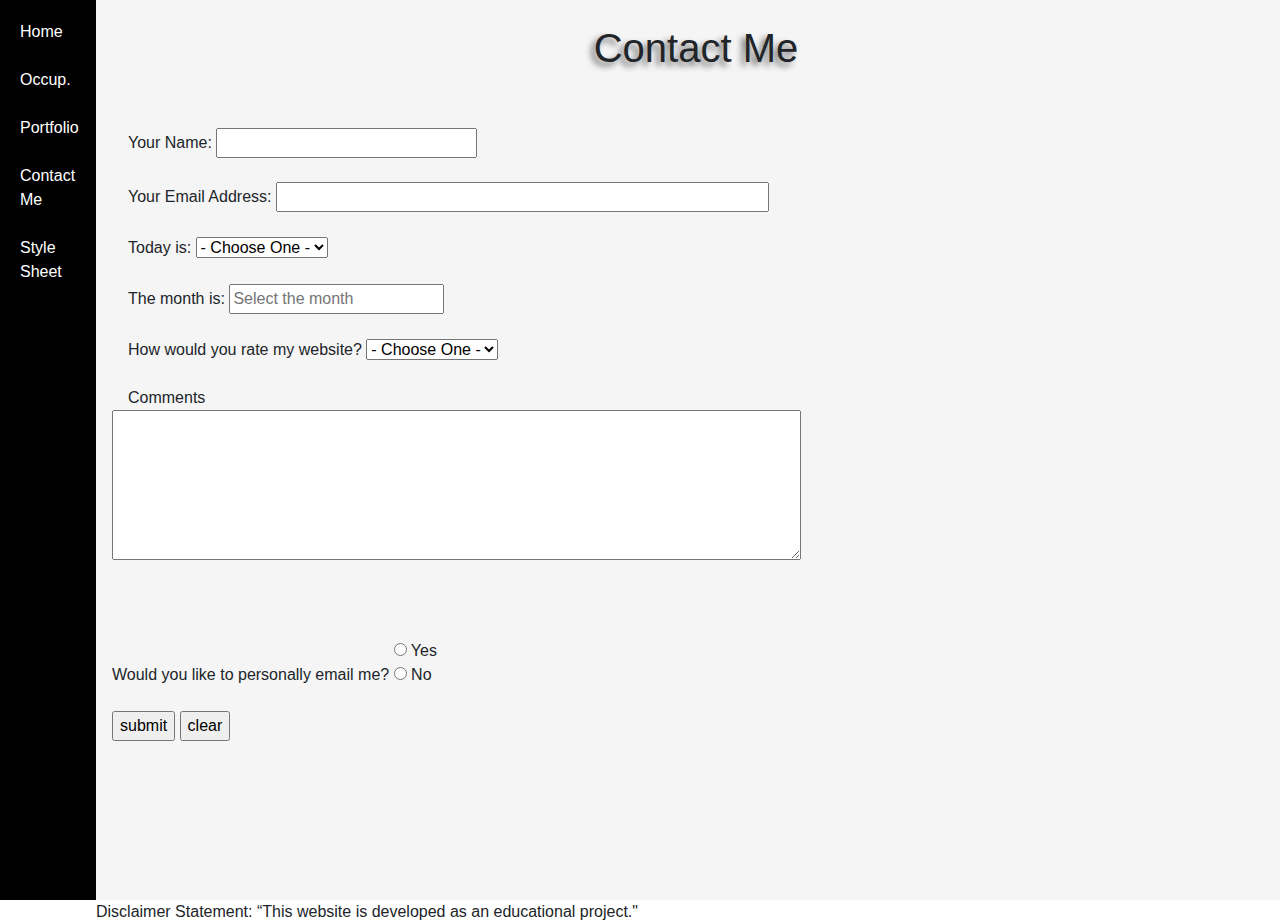
==== contactme.html @ 31e20ff4 "almost done" ====
<!DOCTYPE HTML>
<html>
<head>
<title>Home Page</title>
<meta charset="UTF-8"/>
<link rel="stylesheet" type="text/css" href="css/project1.css">
<link rel="stylesheet" href="https://stackpath.bootstrapcdn.com/bootstrap/4.3.1/css/bootstrap.min.css">


</head>

<body>

   <nav id="navlist">
      <!--sub text with icons-->
      <li><a href="index.html">Home</a></li> 
      <li><a href="occupations.html">Occup.</a></li>
      <li><a href="portfolio.html">Portfolio</a></li>
      <li><a href="contactme.html">Contact Me</a></li>
      <li><a href="css/project1.css">Style Sheet</a></li>
   </nav>

   <section id = "mother">
      <section id = "child">
         <br/><h1>Contact Me</h1> <br/> <br/>
         <div id="form">
                <form autocomplete="on">
                        <p><label>Your Name: <input name="name" type="text" size="25"></label></p>
                        <p><label>Your Email Address: <input name="email" type="email" size="50"></label></p>
                        <p><label>Today is: <select id="days" name="days">
                                        <option selected>- Choose One -</option>
                                        <option value="Monday">Monday</option>
                                        <option value="Tuesday">Tuesday</option>
                                        <option value="Wednesday">Wednesday</option>
                                        <option value="Thursday">Thursday</option>
                                        <option value="Friday">Friday</option>
                                        <option value="Saturday">Saturday</option>
                                        <option value="Sunday">Sunday</option>
                              </select></label></p>

                        <p><label>The month is: <input name="months" type="year" placeholder="Select the month" list="month">
                            <datalist id="months">
                                <option value="January">
                                <option value="February">
                                <option value="March">
                                <option value="April">
                                <option value="May">
                                <option value="June">
                                <option value="July">
                                <option value="August">
                                <option value="September">
                                <option value="October">
                                <option value="November">
                                <option value="December">
                            </datalist></label></p>

                        <p><label>How would you rate my website?
                            <select name="rating">
                                <option selected> - Choose One - </option>
                                <option>Excellent</option>
                                <option>Good</option>
                                <option>Fair</option>
                                <option>Poor</option>
                                <option>Terrible</option>
                                
                            </select>
                        </label></p>
                        
                        <p><label>Comments<br>
                            <textarea name="comments" rows="6" cols="72"></textarea>
                        </label></p>
            
                        <p>Would you like to personally email me?
                            <label> <br><br>
                                <input type="radio" name="select" id="yes"> Yes <br>
                                <input type="radio" name="select" id="no"> No <br>
                            </label>
                        </p>
                        <p>
                            <input type = "submit" value="submit">
                            <input type = "reset" value="clear">
                        </p>
                    </form>
               </div>
               
         </section>
         
   </section>

   <footer>Disclaimer Statement: “This website is developed as an educational project." </footer>


</body>

</html>
---- css/project1.css ----
@charset "UTF-8";

/*Styles page for my website*/

html, body {
	margin: 0;
	 padding: 0;
	 border: 0;
	 font-size: 100%;
	 font: inherit;
	 vertical-align: baseline;
	 height: 100%;
 }

/*vertical nav bar*/
#navlist {
   
	height: 100%;
	background-color: black;
	font: bold 1em; 
	background: black;
	width: 6em;
	
	position: relative;
    float: left;
    margin-right: 0;

 }
 #navlist li {
	margin-top: 1em;
    margin-bottom: 1em;
	list-style: none;
 }
 #navlist li a {
	 display: block; 
      width: auto; 
      padding: 0.25em 0.5em 0.25em 0.25em;
    border-left: 1em solid black; 
    border-right: 1em solid black;
    text-decoration: none;
 }
 #navlist li a:link {
	 color: white;
 }
 #navlist li a:visited {
	 color: white;
 }
 #navlist li a:hover {
	 border-color: rgb(145, 248, 231); color: #FFF; background: black;
 }



#mother{
   /*float: inline-start;*/
   background-color: whitesmoke;
   height: 100%;
   margin-left: 6em;
   
}

#child{
   text-indent: 1em;
}

footer{
	margin-left:6em;
	
	
}

h1{
	text-align: center;
	text-shadow: -4px 4px 6px dimgrey; 
}

#writing{
	margin-left: 1em;
	text-align: center;
}

#container{
	margin-left: 3em;
}

table, th, td{
	margin-left: 17em;
	padding: 1em;
	border: 2px solid black;
	
}
th{
	background: rgb(90, 194, 207);
}
td{
	border-spacing: 2em;
}
caption{
	text-align: center;
}
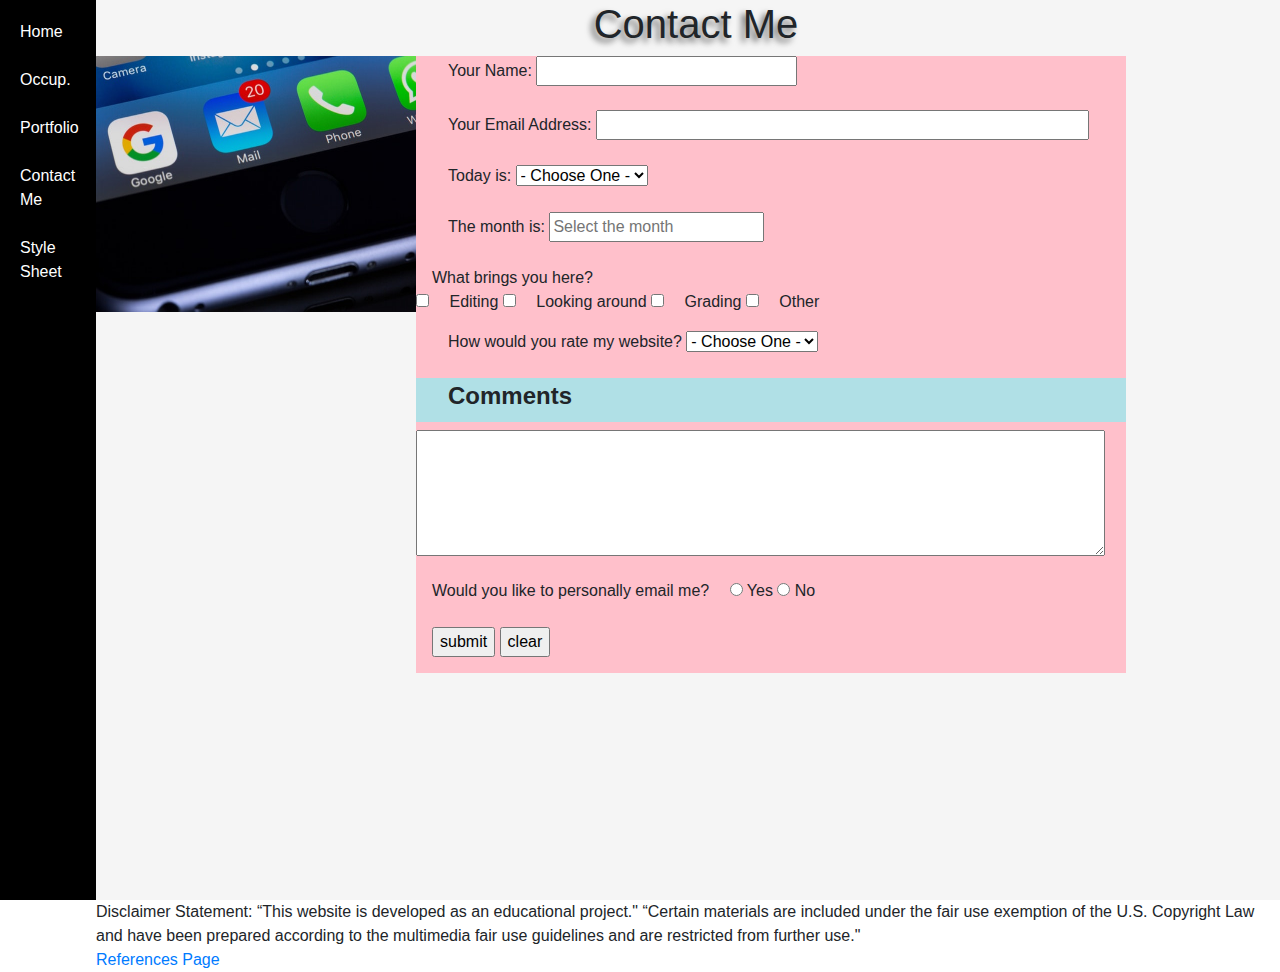
==== commit c60bcee7: "just needs a few more touch ups" ====
--- a/contactme.html
+++ b/contactme.html
@@ -22,11 +22,16 @@
 
    <section id = "mother">
       <section id = "child">
-         <br/><h1>Contact Me</h1> <br/> <br/>
+          
+         <h1>Contact Me</h1>
+         <img src="images/contact.jpg" id="contactpic" alt="Photo by Torsten Dettlaff from Pexels">
          <div id="form">
                 <form autocomplete="on">
+                    <fieldset>
+                        
                         <p><label>Your Name: <input name="name" type="text" size="25"></label></p>
                         <p><label>Your Email Address: <input name="email" type="email" size="50"></label></p>
+                    
                         <p><label>Today is: <select id="days" name="days">
                                         <option selected>- Choose One -</option>
                                         <option value="Monday">Monday</option>
@@ -37,7 +42,10 @@
                                         <option value="Saturday">Saturday</option>
                                         <option value="Sunday">Sunday</option>
                               </select></label></p>
-
+                              
+                              
+                              
+                        
                         <p><label>The month is: <input name="months" type="year" placeholder="Select the month" list="month">
                             <datalist id="months">
                                 <option value="January">
@@ -53,6 +61,18 @@
                                 <option value="November">
                                 <option value="December">
                             </datalist></label></p>
+                        
+
+                            <label>What brings you here? <br>
+                                <input type="checkbox" id="choice1" name="editing" value="edit">
+                                <label for="vehicle1"> Editing</label>
+                                <input type="checkbox" id="choice2" name="looking around" value="look">
+                                <label for="vehicle2"> Looking around</label>
+                                <input type="checkbox" id="choice3" name="grading" value="grade">
+                                <label for="vehicle3"> Grading</label>
+                                <input type="checkbox" id="choice4" name="other" value="other">
+                                <label for="vehicle3"> Other</label>
+                                </label>
 
                         <p><label>How would you rate my website?
                             <select name="rating">
@@ -66,13 +86,13 @@
                             </select>
                         </label></p>
                         
-                        <p><label>Comments<br>
-                            <textarea name="comments" rows="6" cols="72"></textarea>
+                        <p><legend><label>Comments<br></legend>
+                            <textarea name="comments" rows="5" cols="72"></textarea>
                         </label></p>
             
                         <p>Would you like to personally email me?
-                            <label> <br><br>
-                                <input type="radio" name="select" id="yes"> Yes <br>
+                            <label>
+                                <input type="radio" name="select" id="yes"> Yes 
                                 <input type="radio" name="select" id="no"> No <br>
                             </label>
                         </p>
@@ -80,6 +100,7 @@
                             <input type = "submit" value="submit">
                             <input type = "reset" value="clear">
                         </p>
+                    </fieldset>
                     </form>
                </div>
                
@@ -87,8 +108,10 @@
          
    </section>
 
-   <footer>Disclaimer Statement: “This website is developed as an educational project." </footer>
-
+   <footer>Disclaimer Statement: “This website is developed as an educational project." 
+        “Certain materials are included under the fair use exemption of the U.S. Copyright Law 
+        and have been prepared according to the multimedia fair use guidelines and are restricted from further use."<br>
+     <a href="references.html">References Page</a></footer>
 
 </body>
 
--- a/css/project1.css
+++ b/css/project1.css
@@ -65,8 +65,51 @@
 
 footer{
 	margin-left:6em;
+
+}
+
+#linkedin{
+	align-content: center;
+}
+
+
+
+#frame {
 	
+	border: 3px solid purple;
+	background-color: lavender; 
+	margin: auto;
+	padding: 10px 15px;
 	
+	}
+	
+
+#linkport{
+	border: 1px solid black;
+	color: black;
+	border-radius: 15px;
+	height: 8em;
+	margin: 2em;
+	text-align: center;
+	box-shadow: -25px 25px 50px dimgrey;
+}
+
+#linkport a:hover{
+	border-color: rgb(145, 248, 231); color: #FFF; background: white;
+}
+
+#linkport a:visited{
+	color: blue;
+}
+
+#occupations{
+	box-shadow: -25px 25px 50px dimgrey; 
+}
+
+#contactpic{
+	float: inline-start;
+	width: 20em;
+	height: 16em;
 }
 
 h1{
@@ -97,4 +140,20 @@
 }
 caption{
 	text-align: center;
+	background: rgb(90, 194, 207);
+	color: white;
 }
+
+
+fieldset {
+  width: 60%;
+  border: 2px solid #00F;
+  background: pink;
+  padding-top: 1em; 
+  
+}
+legend {
+  font-weight: bold;
+  background: powderblue;
+  padding: 0.25em;
+}
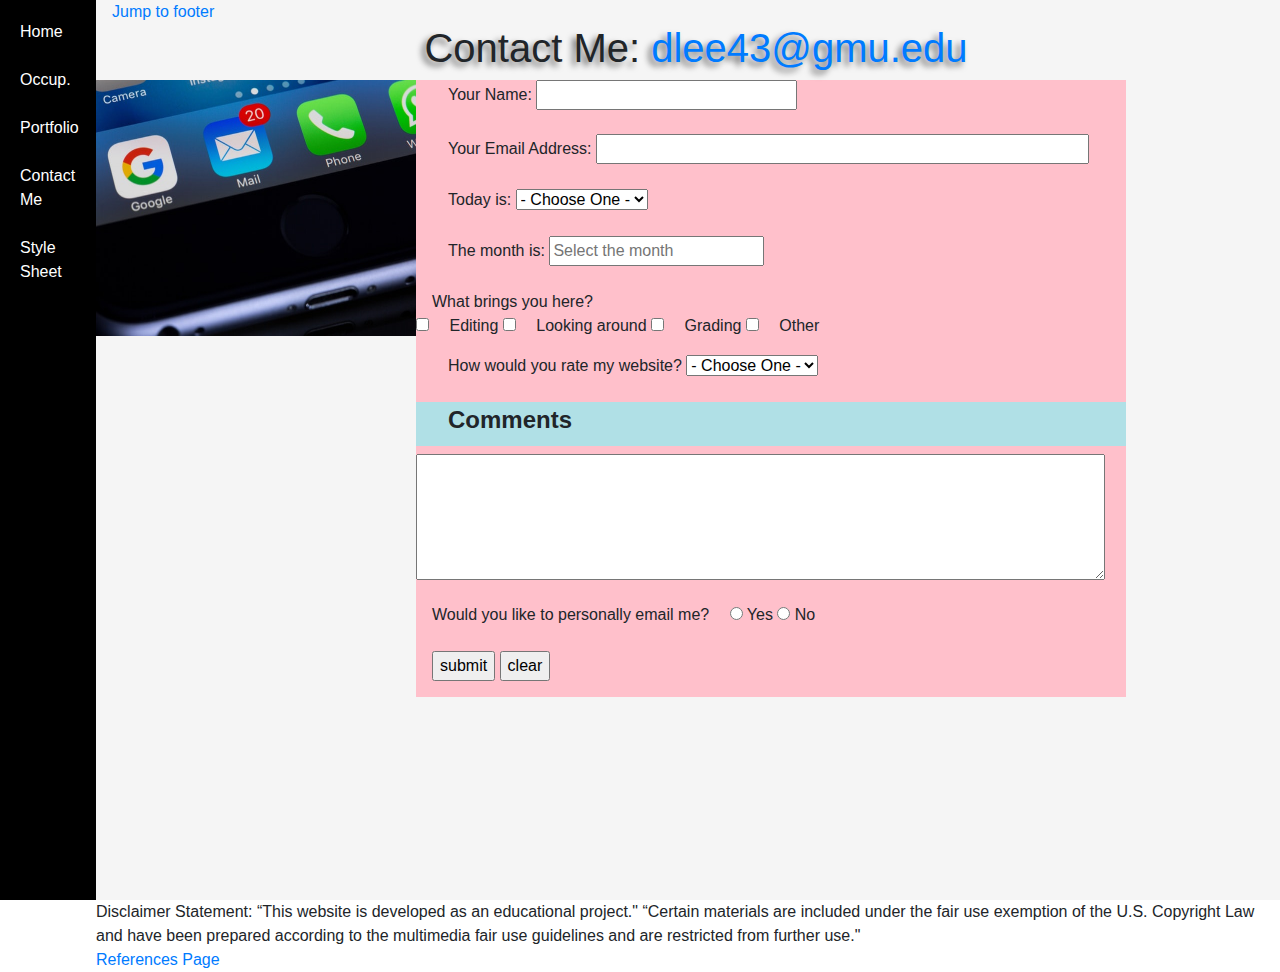
==== commit 827f31bf: "Project 1 completed" ====
--- a/contactme.html
+++ b/contactme.html
@@ -1,7 +1,7 @@
 <!DOCTYPE HTML>
 <html>
 <head>
-<title>Home Page</title>
+<title>Contact Me</title>
 <meta charset="UTF-8"/>
 <link rel="stylesheet" type="text/css" href="css/project1.css">
 <link rel="stylesheet" href="https://stackpath.bootstrapcdn.com/bootstrap/4.3.1/css/bootstrap.min.css">
@@ -22,9 +22,10 @@
 
    <section id = "mother">
       <section id = "child">
-          
-         <h1>Contact Me</h1>
+            <a href="#footer">Jump to footer</a>
+         <h1>Contact Me: <a href="mailto:dlee43@gmu.edu" target="_top">dlee43@gmu.edu</a></h1> 
          <img src="images/contact.jpg" id="contactpic" alt="Photo by Torsten Dettlaff from Pexels">
+         
          <div id="form">
                 <form autocomplete="on">
                     <fieldset>
@@ -107,11 +108,11 @@
          </section>
          
    </section>
-
+<a id="footer">
    <footer>Disclaimer Statement: “This website is developed as an educational project." 
         “Certain materials are included under the fair use exemption of the U.S. Copyright Law 
         and have been prepared according to the multimedia fair use guidelines and are restricted from further use."<br>
-     <a href="references.html">References Page</a></footer>
+     <a href="references.html">References Page</a></footer></a>
 
 </body>
 
--- a/css/project1.css
+++ b/css/project1.css
@@ -101,6 +101,12 @@
 #linkport a:visited{
 	color: blue;
 }
+#foot {
+	color: gray;
+}
+#foot a:hover{
+	border-color: rgb(145, 248, 231); background: pink;
+}
 
 #occupations{
 	box-shadow: -25px 25px 50px dimgrey; 
@@ -120,6 +126,12 @@
 #writing{
 	margin-left: 1em;
 	text-align: center;
+	
+}
+
+ul.a{
+	list-style-type: square;
+	
 }
 
 #container{
@@ -138,6 +150,10 @@
 td{
 	border-spacing: 2em;
 }
+
+.shade { background: #CCFFFF; }
+
+
 caption{
 	text-align: center;
 	background: rgb(90, 194, 207);
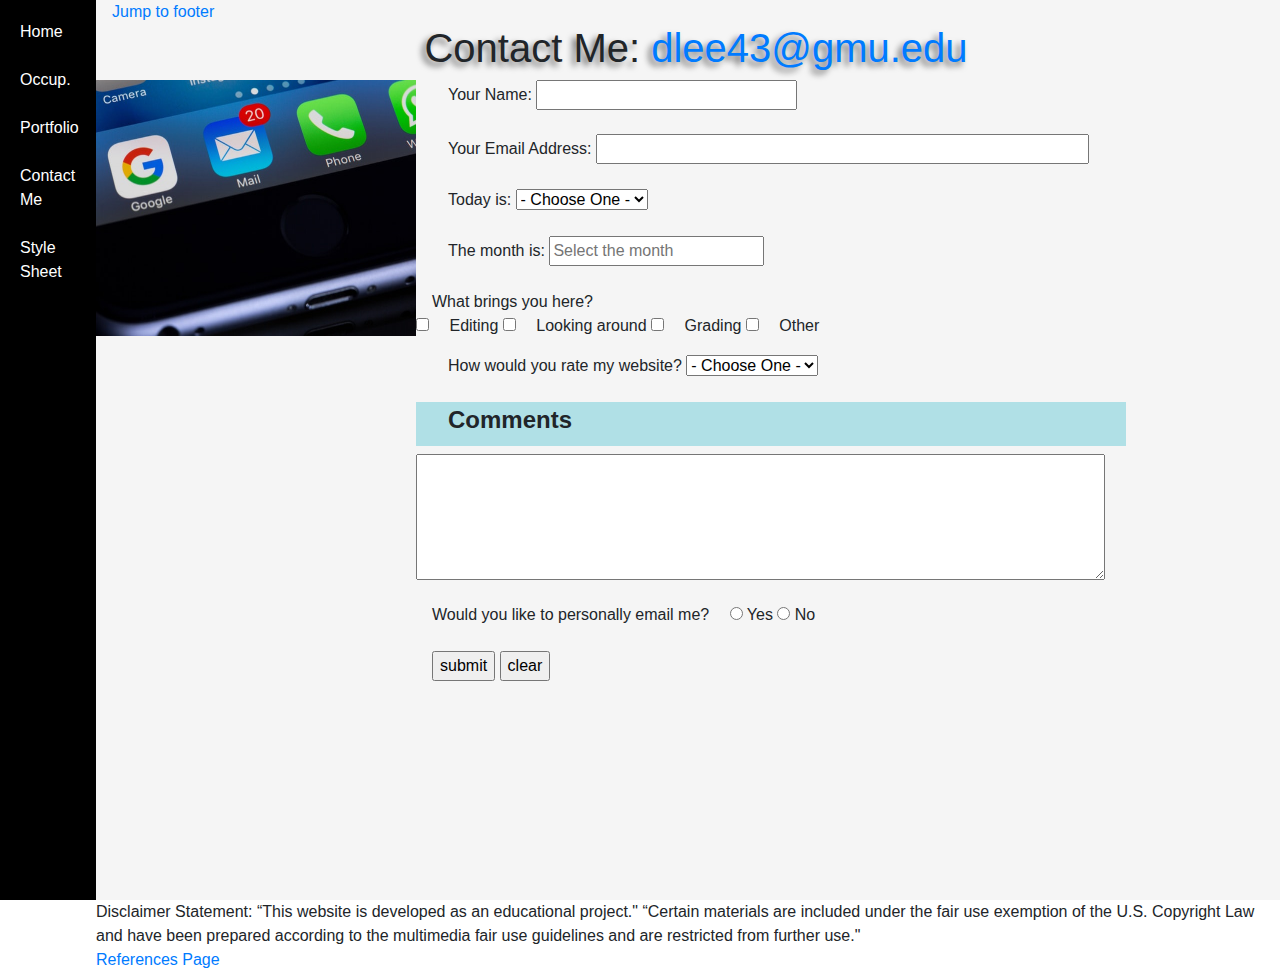
==== commit 4d3a63b0: "edit the nav bar for html5 validation" ====
--- a/contactme.html
+++ b/contactme.html
@@ -12,12 +12,13 @@
 <body>
 
    <nav id="navlist">
-      <!--sub text with icons-->
+      <ul>
       <li><a href="index.html">Home</a></li> 
       <li><a href="occupations.html">Occup.</a></li>
       <li><a href="portfolio.html">Portfolio</a></li>
       <li><a href="contactme.html">Contact Me</a></li>
       <li><a href="css/project1.css">Style Sheet</a></li>
+      </ul>
    </nav>
 
    <section id = "mother">
--- a/css/project1.css
+++ b/css/project1.css
@@ -25,6 +25,9 @@
     float: left;
     margin-right: 0;
 
+ }
+ #navlist ul{
+	padding-left: 0px;
  }
  #navlist li {
 	margin-top: 1em;
@@ -129,6 +132,8 @@
 	
 }
 
+ul{list-style: none;}
+
 ul.a{
 	list-style-type: square;
 	
@@ -164,7 +169,7 @@
 fieldset {
   width: 60%;
   border: 2px solid #00F;
-  background: pink;
+  background: transparent;
   padding-top: 1em; 
   
 }
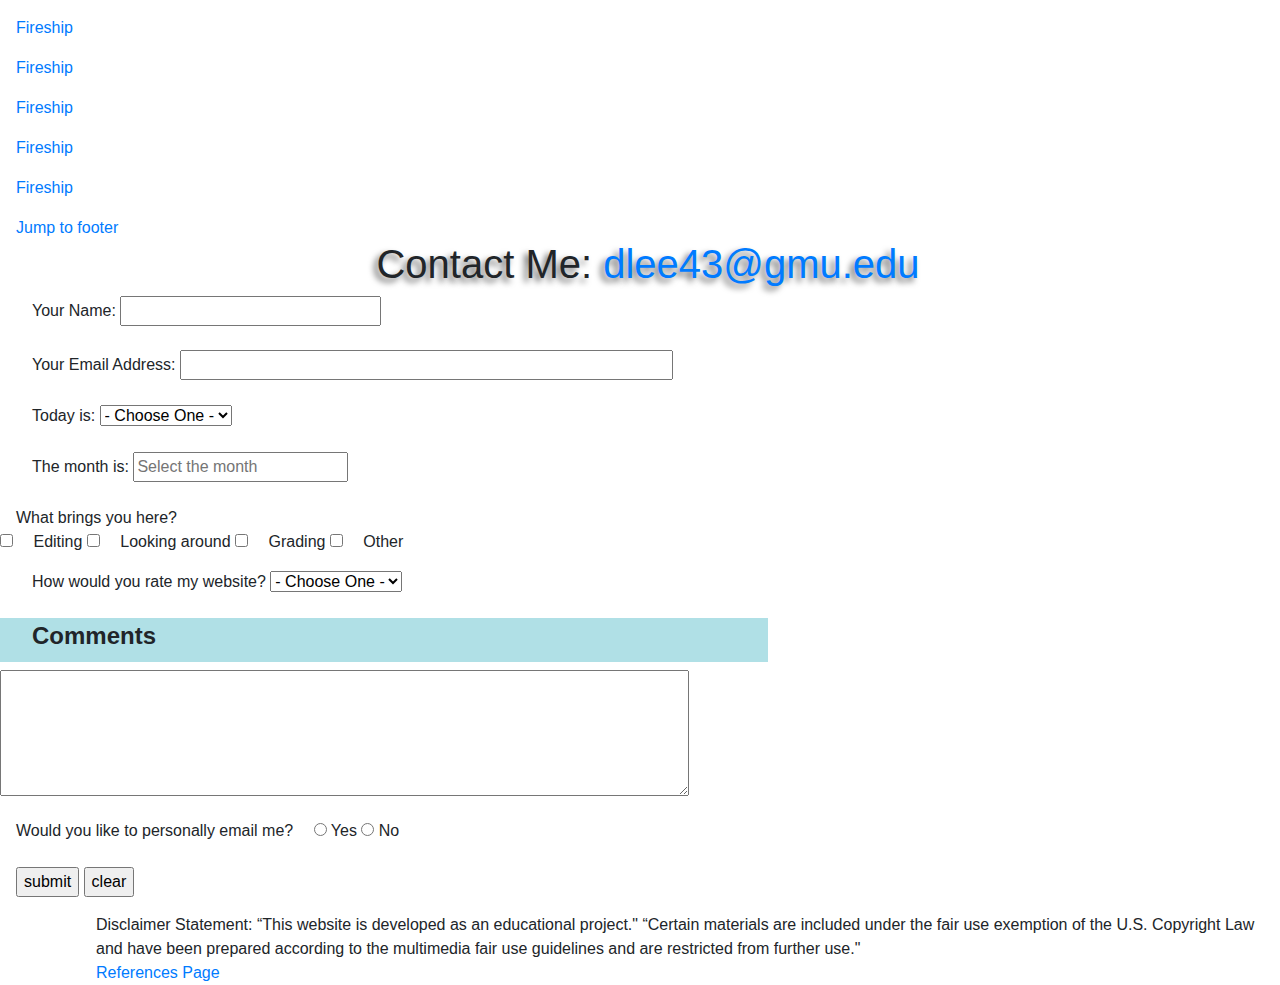
==== commit 550f4845: "good start with javascript. must continue to improve logic" ====
--- a/contactme.html
+++ b/contactme.html
@@ -11,21 +11,47 @@
 
 <body>
 
-   <nav id="navlist">
-      <ul>
-      <li><a href="index.html">Home</a></li> 
-      <li><a href="occupations.html">Occup.</a></li>
-      <li><a href="portfolio.html">Portfolio</a></li>
-      <li><a href="contactme.html">Contact Me</a></li>
-      <li><a href="css/project1.css">Style Sheet</a></li>
-      </ul>
-   </nav>
+   <!--Vertical Nav Bar-->
+   <nav class="navbar">
+        <ul class="navbar-nav">
+           <li class="logo">
+              <a class="nav-link" href="index.html">
+                 <span class="link-text logo-text">Fireship</span>
+                 <i class="fa fa-fw fa-home"></i>
+              </a>
+           </li> 
+           <li class="logo">
+              <a class="nav-link" href="occupations.html">
+                 <span class="link-text logo-text">Fireship</span>
+                 <i class="fa fa-fw fa-money"></i>
+              </a>
+           </li>
+           <li class="logo">
+              <a class="nav-link" href="portfolio.html">
+                 <span class="link-text logo-text">Fireship</span>
+                 <i class="fa fa-fw fa-code"></i>
+              </a>
+           </li>
+           <li class="logo">
+              <a class="nav-link" href="contactme.html">
+                 <span class="link-text logo-text">Fireship</span>
+                 <i class="fa fa-fw fa-envelope"></i>
+              </a>
+           </li>
+           <li class="logo">
+              <a class="nav-link" href="css/styles.css">
+                 <span class="link-text logo-text">Fireship</span>
+                 <i class="fa fa-fw fa-css3"></i>
+              </a>
+           </li>
+        </ul>
+     </nav>
 
    <section id = "mother">
       <section id = "child">
             <a href="#footer">Jump to footer</a>
          <h1>Contact Me: <a href="mailto:dlee43@gmu.edu" target="_top">dlee43@gmu.edu</a></h1> 
-         <img src="images/contact.jpg" id="contactpic" alt="Photo by Torsten Dettlaff from Pexels">
+         
          
          <div id="form">
                 <form autocomplete="on">
--- a/css/project1.css
+++ b/css/project1.css
@@ -1,6 +1,16 @@
 @charset "UTF-8";
 
+/* Implement Mobile First RWD with Media Queries and CSS Grid */
+
 /*Styles page for my website*/
+
+@media (min-width: 640px){ /* mobile first; styles for anything bigger than a mobile device */
+
+}
+
+#pictures{
+	padding: 3px;
+}
 
 html, body {
 	margin: 0;
@@ -21,8 +31,10 @@
 	background: black;
 	width: 6em;
 	
-	position: relative;
-    float: left;
+	position: absolute;
+	overflow-y: auto;
+	float: left;
+	
     margin-right: 0;
 
  }
@@ -49,18 +61,12 @@
 	 color: white;
  }
  #navlist li a:hover {
-	 border-color: rgb(145, 248, 231); color: #FFF; background: black;
- }
-
-
-
-#mother{
-   /*float: inline-start;*/
-   background-color: whitesmoke;
-   height: 100%;
-   margin-left: 6em;
-   
-}
+	 border-color: #aee1cd; color: #FFF; background: black;
+ }
+
+
+
+
 
 #child{
    text-indent: 1em;
@@ -68,7 +74,7 @@
 
 footer{
 	margin-left:6em;
-
+	clear: both;
 }
 
 #linkedin{
@@ -178,3 +184,53 @@
   background: powderblue;
   padding: 0.25em;
 }
+
+/* Successor */
+
+:root {
+    font-size: 16px;
+    font-family: serif;
+    --text-primary: #b6b6b6;
+    --text-secondary: #ececec;
+    --bg-primary: #23232e;
+    --bg-secondary: #141418;
+    
+}
+
+body {
+    color: black;
+    background-color: white;
+    margin: 0;
+    padding: 0;
+
+}
+
+.main {
+    margin-left: 5rem;
+    padding: 1rem;
+}
+
+.nav-bar {
+    position: fixed;
+    background-color: var(--bg-primary);
+    
+}
+.nav-content {
+    list-style: none;
+    padding: 0;
+    margin: 0;
+    display: flex;
+    flex-direction: column;
+    align-items: center;
+    height: 100%;
+}
+
+.nav-item {
+    width: 100%;
+}
+
+
+
+
+
+
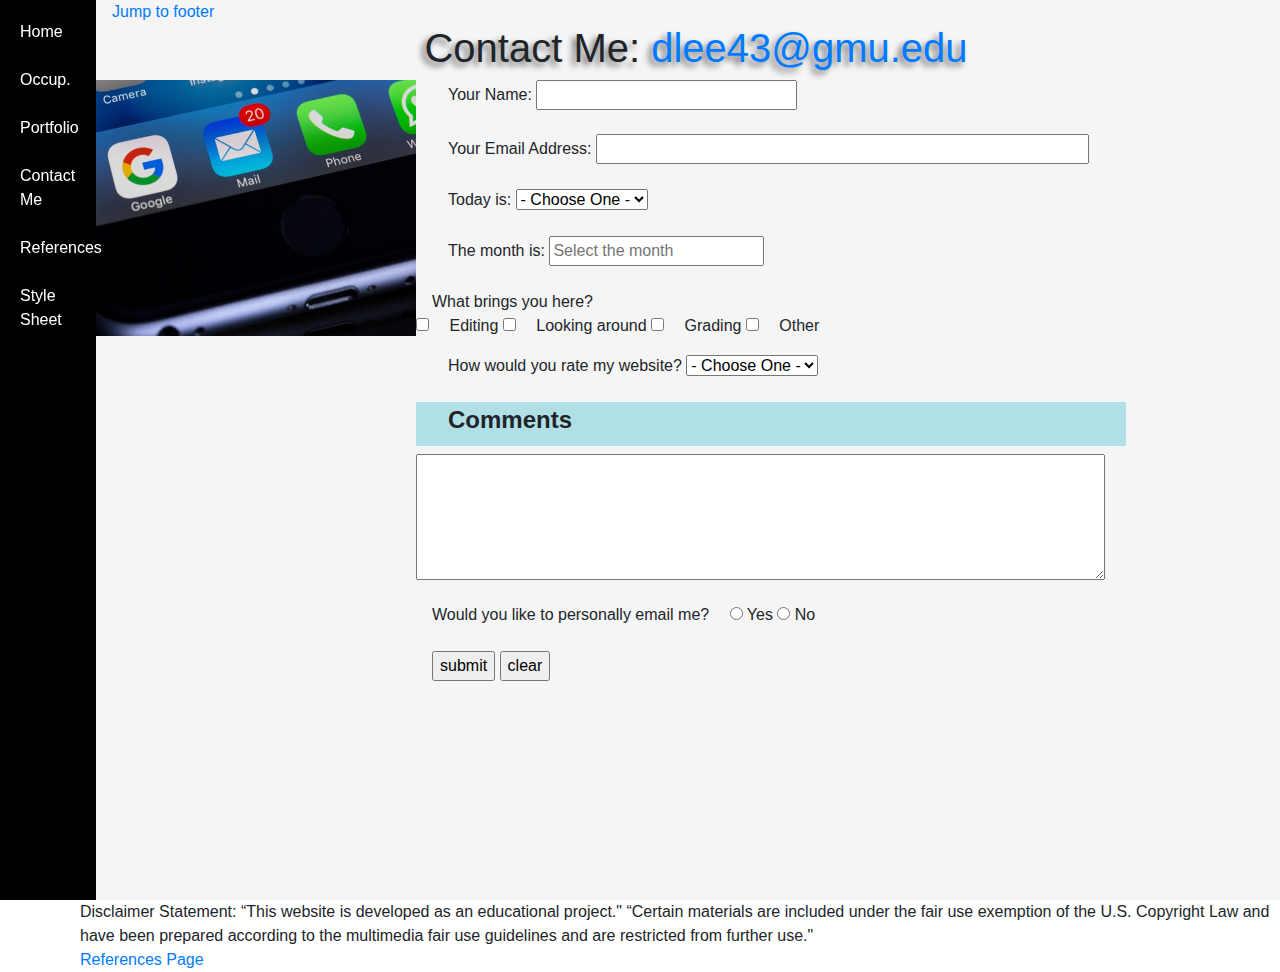
==== commit 47270c1e: "REAL Project 2 that was submitted on 3/26/2020 i got 100%" ====
--- a/contactme.html
+++ b/contactme.html
@@ -11,47 +11,22 @@
 
 <body>
 
-   <!--Vertical Nav Bar-->
-   <nav class="navbar">
-        <ul class="navbar-nav">
-           <li class="logo">
-              <a class="nav-link" href="index.html">
-                 <span class="link-text logo-text">Fireship</span>
-                 <i class="fa fa-fw fa-home"></i>
-              </a>
-           </li> 
-           <li class="logo">
-              <a class="nav-link" href="occupations.html">
-                 <span class="link-text logo-text">Fireship</span>
-                 <i class="fa fa-fw fa-money"></i>
-              </a>
-           </li>
-           <li class="logo">
-              <a class="nav-link" href="portfolio.html">
-                 <span class="link-text logo-text">Fireship</span>
-                 <i class="fa fa-fw fa-code"></i>
-              </a>
-           </li>
-           <li class="logo">
-              <a class="nav-link" href="contactme.html">
-                 <span class="link-text logo-text">Fireship</span>
-                 <i class="fa fa-fw fa-envelope"></i>
-              </a>
-           </li>
-           <li class="logo">
-              <a class="nav-link" href="css/styles.css">
-                 <span class="link-text logo-text">Fireship</span>
-                 <i class="fa fa-fw fa-css3"></i>
-              </a>
-           </li>
-        </ul>
-     </nav>
+   <nav id="navlist">
+        <ul>
+                <li><a href="index.html">Home</a></li> 
+                <li><a href="occupations.html">Occup.</a></li>
+                <li><a href="portfolio.html">Portfolio</a></li>
+                <li><a href="contactme.html">Contact Me</a></li>
+                <li><a href="references.html">References</a></li>
+                <li><a href="css/project1.css">Style Sheet</a></li>
+                </ul>
+   </nav>
 
    <section id = "mother">
       <section id = "child">
             <a href="#footer">Jump to footer</a>
          <h1>Contact Me: <a href="mailto:dlee43@gmu.edu" target="_top">dlee43@gmu.edu</a></h1> 
-         
+         <img src="images/contact.jpg" id="contactpic" alt="Photo by Torsten Dettlaff from Pexels">
          
          <div id="form">
                 <form autocomplete="on">
--- a/css/project1.css
+++ b/css/project1.css
@@ -1,16 +1,6 @@
 @charset "UTF-8";
 
-/* Implement Mobile First RWD with Media Queries and CSS Grid */
-
 /*Styles page for my website*/
-
-@media (min-width: 640px){ /* mobile first; styles for anything bigger than a mobile device */
-
-}
-
-#pictures{
-	padding: 3px;
-}
 
 html, body {
 	margin: 0;
@@ -31,10 +21,8 @@
 	background: black;
 	width: 6em;
 	
-	position: absolute;
-	overflow-y: auto;
-	float: left;
-	
+	position: fixed;
+    float: left;
     margin-right: 0;
 
  }
@@ -61,35 +49,54 @@
 	 color: white;
  }
  #navlist li a:hover {
-	 border-color: #aee1cd; color: #FFF; background: black;
+	 border-color: rgb(145, 248, 231); color: #FFF; background: black;
  }
 
 
 
-
+#mother{
+   /*float: inline-start;*/
+   background-color: whitesmoke;
+   height: 100%;
+   margin-left: 6em;
+   
+}
 
 #child{
    text-indent: 1em;
 }
 
 footer{
-	margin-left:6em;
-	clear: both;
+	margin-left: 5em;
+	
 }
 
 #linkedin{
 	align-content: center;
 }
 
+img{
+	max-width: 100%;
+	max-height: 100%;
+	justify-content: center;
+}
 
+.picframe{
+	border: 3px solid black;
+	background-color: whitesmoke;
+	margin: auto; padding: 5px;
+	width: 40em; height: 25em;
+	text-align: center;
+	margin-bottom: 3em;
+}
 
 #frame {
 	
 	border: 3px solid purple;
 	background-color: lavender; 
 	margin: auto;
-	padding: 10px 15px;
-	
+	padding: 10px;
+	width: 50em; height: 30em;
 	}
 	
 
@@ -184,53 +191,3 @@
   background: powderblue;
   padding: 0.25em;
 }
-
-/* Successor */
-
-:root {
-    font-size: 16px;
-    font-family: serif;
-    --text-primary: #b6b6b6;
-    --text-secondary: #ececec;
-    --bg-primary: #23232e;
-    --bg-secondary: #141418;
-    
-}
-
-body {
-    color: black;
-    background-color: white;
-    margin: 0;
-    padding: 0;
-
-}
-
-.main {
-    margin-left: 5rem;
-    padding: 1rem;
-}
-
-.nav-bar {
-    position: fixed;
-    background-color: var(--bg-primary);
-    
-}
-.nav-content {
-    list-style: none;
-    padding: 0;
-    margin: 0;
-    display: flex;
-    flex-direction: column;
-    align-items: center;
-    height: 100%;
-}
-
-.nav-item {
-    width: 100%;
-}
-
-
-
-
-
-
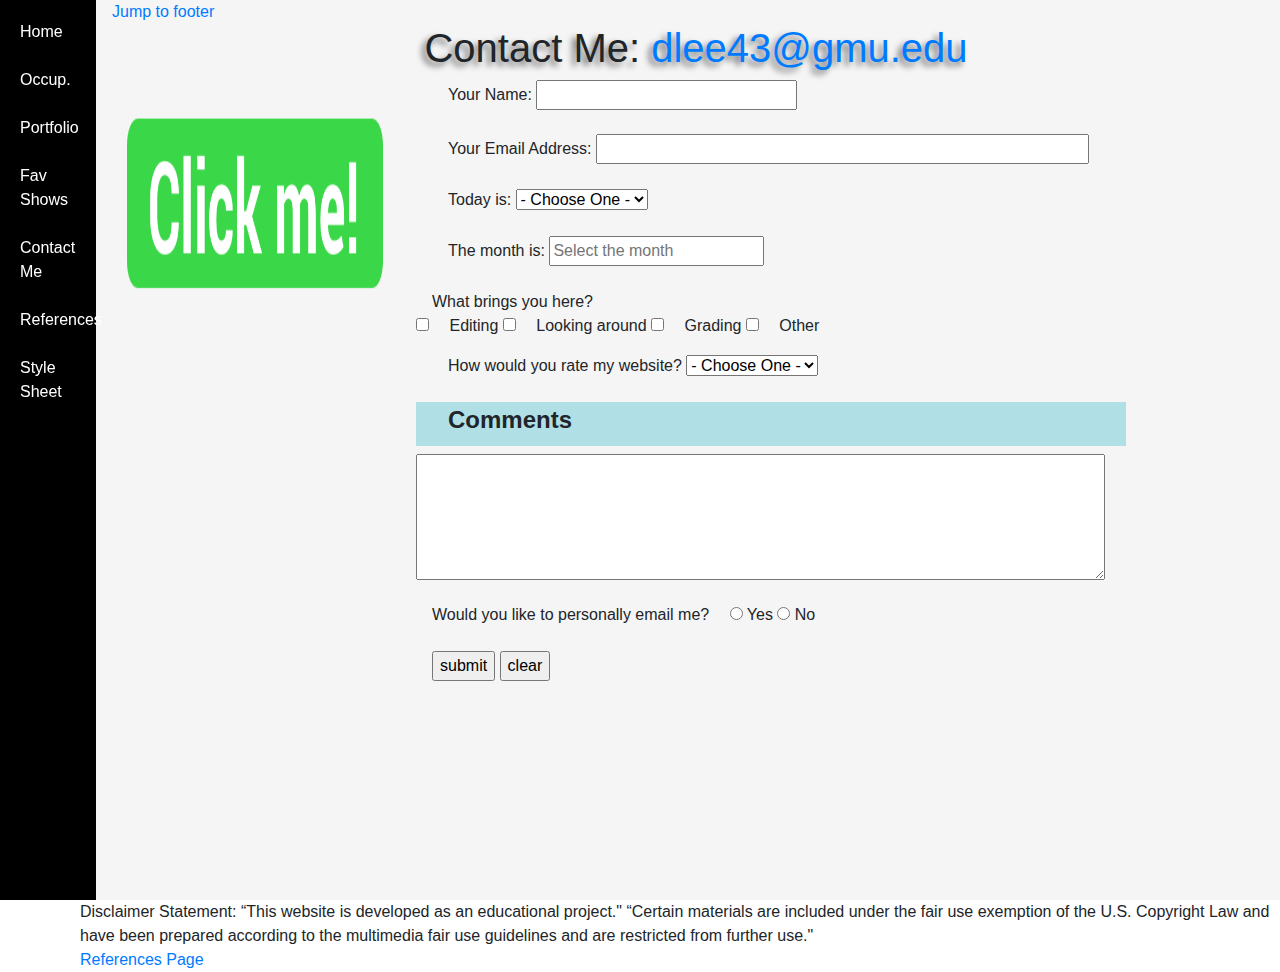
==== commit 92486db1: "Completed Project 3 for its requirements" ====
--- a/contactme.html
+++ b/contactme.html
@@ -5,7 +5,46 @@
 <meta charset="UTF-8"/>
 <link rel="stylesheet" type="text/css" href="css/project1.css">
 <link rel="stylesheet" href="https://stackpath.bootstrapcdn.com/bootstrap/4.3.1/css/bootstrap.min.css">
+<script type="text/javascript">
 
+// 3D: setInterval and clearInterval methods to animate photo
+
+var interval = null; // keeping track of interval
+var speed = 8; // speed of the animation
+var count = 0; // size of image during animation
+
+imgFile = "me.jpg"; // photo of me for contact page
+
+function run(){  // repeatedly runs to animate the photo
+    count += speed;
+
+    if (count >= 375){ // stops animation at this limit
+        window.clearInterval(interval); // clearInterval: to stop the function
+        interval = null;
+    } 
+
+    var enlargeImage = document.getElementById("contactpic");
+    enlargeImage.setAttribute("style", "width: " + (1 * count + "px;") +
+    "height: " + (count + "px;"));
+
+}
+
+function display(imgFile){ // inserts the image to the area
+    if (interval) return;
+
+    var enlargeImage = document.getElementById("contactpic");
+    enlargeImage.setAttribute("style", "width: 0px; height: 0px;");
+    enlargeImage.setAttribute("src", "../" + imgFile);
+    enlargeImage.setAttribute("alt", "Enlarged photo of me");
+    count = 0; // image size starts at 0
+    interval = window.setInterval("run()", 10); // setInterval: runs the animation
+}
+
+function start(){ // register event handler
+    document.getElementById("contactpic").addEventListener("click", function(){display("images/me.jpg");},false);
+}
+window.addEventListener("load", start, false);
+</script>
 
 </head>
 
@@ -16,6 +55,7 @@
                 <li><a href="index.html">Home</a></li> 
                 <li><a href="occupations.html">Occup.</a></li>
                 <li><a href="portfolio.html">Portfolio</a></li>
+                <li><a href="favshows.html">Fav Shows</a></li>
                 <li><a href="contactme.html">Contact Me</a></li>
                 <li><a href="references.html">References</a></li>
                 <li><a href="css/project1.css">Style Sheet</a></li>
@@ -26,7 +66,7 @@
       <section id = "child">
             <a href="#footer">Jump to footer</a>
          <h1>Contact Me: <a href="mailto:dlee43@gmu.edu" target="_top">dlee43@gmu.edu</a></h1> 
-         <img src="images/contact.jpg" id="contactpic" alt="Photo by Torsten Dettlaff from Pexels">
+         <img src="images/click-me-button-flat.png" id="contactpic" alt="Photo by Torsten Dettlaff from Pexels">
          
          <div id="form">
                 <form autocomplete="on">
--- a/css/project1.css
+++ b/css/project1.css
@@ -140,7 +140,7 @@
 }
 
 #writing{
-	margin-left: 1em;
+	/*margin-left: 1em;*/
 	text-align: center;
 	
 }
